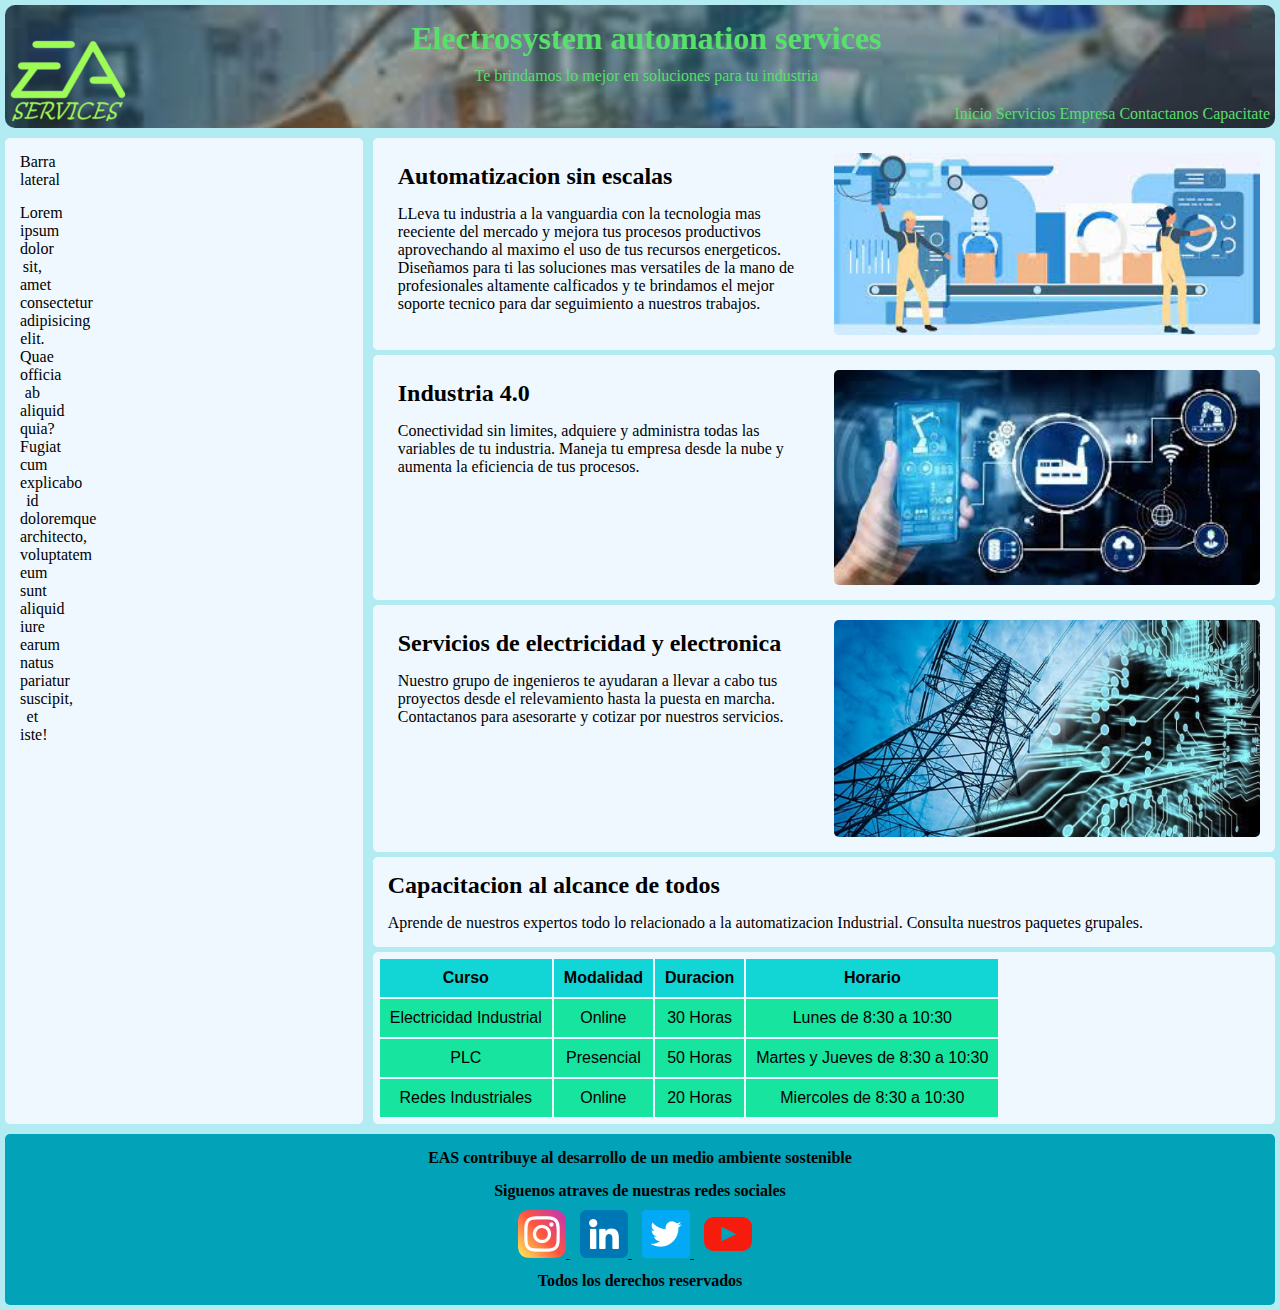
==== index.html @ 67020a8c "initial commit" ====
<!DOCTYPE html>
<html lang="en">
<head>
    <meta charset="UTF-8">
    <meta http-equiv="X-UA-Compatible" content="IE=edge">
    <meta name="viewport" content="width=device-width, initial-scale=1.0">
    <title>EAS.com</title>
    <link rel="stylesheet" href="hoja_de_estilos.css">
</head>
<body class="cuerpo_pagina">
    <header class="encabezado">
        <img src="imagenes/EASlogo.png" alt="Logo" class="logo_empresa">
        <div class="titulo">
            <h1>Electrosystem automation services</h1>
            <p>Te brindamos lo mejor en soluciones para tu industria</p>
        </div>
        <nav>
            <ul>
                <li>
                    <a href="index.html">Inicio</a>
                </li>
                <li>
                    <a href="pages/servicios.html">Servicios</a>
                </li>
                <li>
                    <a href="pages/empresa.html">Empresa</a>
                </li>
                <li>
                    <a href="pages/contactanos.html">Contactanos</a>
                </li>
                <li>
                    <a href="pages/capacitacion.html">Capacitate</a>
                </li>
            </ul>
        </nav>
    </header>

    <aside class="barra_lateral">

        <p>Barra lateral</p>
        <p>Lorem ipsum dolor sit, amet consectetur adipisicing elit. 
            Quae officia ab aliquid quia? Fugiat cum explicabo id doloremque architecto, 
            voluptatem eum sunt aliquid iure earum natus pariatur suscipit, et iste!
        </p>

    </aside>

    <main class="principal">
        <div class="bloque_main_1">
            <div>
                <h2>Automatizacion sin escalas</h2>
                <p>LLeva tu industria a la vanguardia con la tecnologia mas reeciente del mercado
                 y mejora tus procesos productivos aprovechando al maximo el uso de tus recursos energeticos.
                 <span> Diseñamos para ti las soluciones mas versatiles de la mano de profesionales altamente
                 calficados</span> y te brindamos el mejor soporte tecnico para dar seguimiento a nuestros trabajos.
                </p>
            </div>
            <div>
                <img src="imagenes/automatizacion.jpg" alt="Automatizacion Industrial">
            </div>
        </div>
        <div class="bloque_main_2">
            <div>
                <h2>Industria 4.0</h2>
                <p>Conectividad sin limites, adquiere y administra todas las variables de tu industria.
                   Maneja tu empresa desde la nube y aumenta la eficiencia de tus procesos.
                </p>
            </div>
            <div>
                <img src="imagenes/industria4.0.jpg" alt="Industria 4.0">
            </div>
        </div>
        <div class="bloque_main_3">
            <div>
                <h2>Servicios de electricidad y electronica</h2>
                <p>Nuestro grupo de ingenieros te ayudaran a llevar a cabo tus proyectos desde el relevamiento hasta la puesta en marcha. 
                    Contactanos para asesorarte y cotizar por nuestros servicios.
                </p>
            </div>
            <div>
                <img src="imagenes/electrica.jpg" alt="Electricidad y Electronica">
            </div>
        </div>
        <div class="bloque_main_4">
            <h2>Capacitacion al alcance de todos</h2>
            <p>Aprende de nuestros expertos todo lo relacionado a la automatizacion Industrial. 
               Consulta nuestros paquetes grupales.
            </p>
        </div>
        <div class="contenedor_tabla">
            <table class="tabla">
                <thead>
                    <tr>
                        <th>Curso</th>
                        <th>Modalidad</th>
                        <th>Duracion</th>
                        <th>Horario</th>
                    </tr>
                </thead>
                <tbody>
                    <tr>
                        <td>Electricidad Industrial</td>
                        <td>Online</td>
                        <td>30 Horas</td>
                        <td>Lunes de 8:30 a 10:30</td>
                    </tr>
                    <tr>
                        <td>PLC</td>
                        <td>Presencial</td>
                        <td>50 Horas</td>
                        <td>Martes y Jueves de 8:30 a 10:30</td>
                    </tr>
                    <tr>
                        <td>Redes Industriales</td>
                        <td>Online</td>
                        <td>20 Horas</td>
                        <td>Miercoles de 8:30 a 10:30</td>
                    </tr>
                </tbody>
            </table>
        </div>
    </main>

    <footer class="pie_de_pagina">
        <p>EAS contribuye al desarrollo de un medio ambiente sostenible</p>
        <p>Siguenos atraves de nuestras redes sociales</p>
        <ul class="lista_footer">
            <li>
                <a href="https://www.instagram.com" target="_blank">
                    <img src="imagenes/instagram.png" alt="Logo Instagram">
                </a>
            </li>
            <li>
                <a href="https://ar.linkedin.com" target="_blank">
                    <img src="imagenes/linkedin.png" alt="Logo Linkedin">
                </a>
            </li>
            <li>
                <a href="https://twitter.com" target="_blank">
                    <img src="imagenes/twitter.png" alt="Logo Twitter">
                </a>
            </li>
            <li>
                <a href="https://www.youtube.com" target="_blank">
                    <img src="imagenes/youtube.png" alt="Logo YouTube">
                </a>
            </li>
        </ul>
        <p>Todos los derechos reservados</p>
    </footer>
</body>
</html>
---- hoja_de_estilos.css ----
/* Reset de boxes de documento */
*{
    padding: 0;
    margin: 0;
    border: 0;
    box-sizing: border-box;
}
p{
    padding: 5px;
    margin: 5px;
}
h2{
    padding: 5px;
    margin: 5px;    
}
div{
    padding: 5px;
    margin: 5px;    
}



/* Estilos para la grilla general de la pagina */
.cuerpo_pagina{
    background-color: #b2ebf2;
    display: grid;
    grid-template-areas: 
    "encabezado encabezado encabezado"
    "barra_lateral principal principal"
    "pie_de_pagina pie_de_pagina pie_de_pagina"
    ;
}


/* Estilos para todos los encabezados */
.encabezado{
    background-image: url("imagenes/automatizacion_banner.jpg");
    background-repeat: no-repeat;
    opacity: 0.85;
    background-size: cover;
    padding: 5px;
    margin: 5px;
    border-radius: 10px;
    position: sticky;
    top: 5px;
    z-index: 999;
    grid-area: encabezado;
    display: grid;
    grid-template-areas:
    "logo titulo titulo"
    "nav nav nav"
    ;
}
.titulo{
    grid-area: titulo;
    display: inline;
    text-align: center;
    margin-right: 25%;
    color: #48dd55;
}
.encabezado nav{
    grid-area: nav;
    list-style-type: none;
    text-align: right;
    text-align: end;
}
.encabezado nav li{
    display: inline-block;
}
.encabezado nav li a{
    color: #48dd55;
    text-decoration-line: none;
}
a:hover{
    font-weight: bold;
    border-bottom: 1px solid;
}
.logo_empresa{
    position: absolute;
    top: 30px;
    grid-area: logo;   
}


/* Estilos para todas las barras laterales */
.barra_lateral{
    grid-area: barra_lateral;
    text-align: center;
    background-color: aliceblue;
    border-radius: 5px;
    padding: 5px;
    margin: 5px;
}
.barra_lateral p{
    width: 10%;
    height: auto;
}


/* Estilos para todos los main */
.principal{
    grid-area: principal;
}


/* Estilos para el contenido del main de la pagina index */
.bloque_main_1{
    display: grid;
    grid-template-columns: 1fr 1fr;
    background-color: aliceblue;
    border-radius: 5px;
}
.bloque_main_1 p{
    text-align: left;
    width: 100%;
    height: 100%;
}
.bloque_main_1 img{
    width: 100%;
    height: 100%;
    border-radius: 5px;
}
.bloque_main_2{
    display: grid;
    grid-template-columns: 1fr 1fr;
    background-color: aliceblue;
    border-radius: 5px;
}
.bloque_main_2 p{
    text-align: left;
    width: 100%;
    height: 100%;
}
.bloque_main_2 img{
    width: 100%;
    height: 100%;
    border-radius: 5px;
}
.bloque_main_3{
    display: grid;
    grid-template-columns: 1fr 1fr;
    background-color: aliceblue;
    border-radius: 5px;
}
.bloque_main_3 p{
    text-align: left;
    width: 100%px;
    height: 100%;
}
.bloque_main_3 img{
    width: 100%;
    height: 100%;
    border-radius: 5px;
}
.bloque_main_4{
    height: 9%;
    background-color: aliceblue;
    border-radius: 5px;  
}
.bloque_main_4 p{
    text-align: left;
    width: 100%;
    height: 40%;
}
.contenedor_tabla{
    background-color: aliceblue;
    border-radius: 5px;    
}
.tabla th,td{
    padding: 10px;
    font-family: 'Segoe UI', Tahoma, Geneva, Verdana, sans-serif;
    text-align: center;
    border-style: groove;
}
.tabla th{
    background-color: #12d6d6;
}
.tabla td{
    background-color: #16e49f;
}


/* Estilos para todos los pie de pagina */
.pie_de_pagina{
    background-color: #02a2b8;
    border-radius: 5px;
    text-align: center;
    font-weight: bold;
    grid-area: pie_de_pagina;
    padding: 5px;
    margin: 5px;
}
.lista_footer li{
    display: inline;
    margin-right: 10px;
    text-decoration-line: none;
}


/* Estilos correspondientes al contenido de la pagina contactos */
.sec_1_contactanos{
    text-align: center;
    background-color: aliceblue;
    border-radius: 5px;
    padding: 5px;
    margin: 5px;
}
.sec_2_contactanos{
    display: flex;
    justify-content: center;
}
.texto_formulario{
    text-align: center;
    font-size: large;
    font-weight: bold;
}
.formulario{
    background-color: #02a2b8;
    border-radius: 10px;
    width: 400px;
}
.formulario form{
    display: grid;
    grid-template-areas:
    "nombre apellido"
    "correo correo"
    "empresa telefono"
    "paises paises"
    "texto texto"
    "botones botones"
    ;
}
.form_nombre{
    grid-area: nombre;
}
.form_nombre input{
    width: 100%;
}
.form_apellido{
    grid-area: apellido;
}
.form_apellido input{
    width: 100%;
}
.form_correo{
    grid-area: correo;
    text-align: center;
}
.form_correo input{
    width: 100%;
}
.form_empresa{
    grid-area: empresa;
}
.form_empresa input{
    width: 100%;
}
.form_telefono{
    grid-area: telefono;
}
.form_telefono input{
    width: 100%;
}
.form_paises{
    grid-area: paises;
    text-align: center;
}
.form_paises select{
    width: 100%;
}
textarea{
    resize: none;
}
.form_texto{
    grid-area: texto;
    text-align: center;
}
.form_texto textarea{
    width: 100%;
}
.form_botones{
    grid-area: botones;
    text-align: center;
}

.form_botones input{
    margin: 1px;
    padding: 5px;
    border: 2px solid rgb(34, 36, 37);
    border-radius: 5px;
}
.boton:hover{
    border: 3px solid;
}
.mapa_ubicacion{
    background-color: #02a2b8;
    border-radius: 10px;
}
.mapa_ubicacion p{
    font-size: large;
    font-weight: bold;   
}
.mapa_ubicacion iframe{
    height: 400px;
    width: 400px;
}


/* Estilos correspondientes al contenido de la pagina empresa */
.sec_1_empresa{
    display: flex;
    text-align: center;
}
.sec_1_empresa div{
    background-color: aliceblue;
    border-radius: 5px;
}
.mision_vision{
    font-weight: bold;
    font-size: larger;
}


/* Estilos correspondientes al contenido de la pagina servicios */
.sec_1_servicios{
    display: grid;
    grid-template-columns: 1fr 1fr;
    grid-template-rows: 2fr 2fr 2fr;
    text-align: center;
    justify-content: space-between;
}
.sec_1_servicios div{
    background-color: aliceblue;
    border-radius: 5px;
}
.sec_1_servicios div img{
    width: 100px;
    height: 100px;
}
.sec_1_servicios div h2{
    font-size: small;
}


/* Estilos correspondientes al contenido de la pagina capacitacion */
.capacitacion_bloque1{
    display: grid;
    grid-template-columns: 1fr 1fr 1fr;
}
.capacitacion_bloque1 div{
    background-color: aliceblue;
    border-radius: 5px;
}
.capacitacion_bloque2{
    display: grid;
    grid-template-columns: 1fr 1fr;
}
.capacitacion_bloque2 div{
    background-color: aliceblue;
    border-radius: 5px;
}


/* Medias querys */

@media screen and (max-width: 768px) {
    .logo_empresa{
        height: 80px;
        width: 80px;
    }
    .titulo{
        margin-left: 15%;
    }
    .bloque_main_4{
        height: 6%;
    }
    .sec_2_contactanos{
        display: flex;
        flex-wrap: wrap;
        justify-content: center;
    }
    .bloque_main_1{
        grid-template-columns: 1fr;
        text-align: center;
    }
    .bloque_main_1 div p{
        text-align: center;
        width: auto;
    }
    .bloque_main_2{
        grid-template-columns: 1fr;
        text-align: center;
    }
    .bloque_main_2 div p{
        text-align: center;
        width: auto;
    }
    .bloque_main_3{
        grid-template-columns: 1fr;
        text-align: center;
    }
    .bloque_main_3 div p{
        text-align: center;
        width: auto;
    }
}

@media screen and (max-width: 425px) {
    .cuerpo_pagina{
        display: grid;
        grid-template-areas: 
        "encabezado encabezado encabezado"
        "barra_lateral barra_lateral barra_lateral"
        "pincipal principal principal"
        "pie_de_pagina pie_de_pagina pie_de_pagina"
        ;
    }
    .principal{
        text-align: center;
    }
    .logo_empresa{
        width: 60px;
        height: 60px;
    }
    .titulo{
        margin-left: 25%;
    }
    .encabezado{
        width: 410px;
    }
    .encabezado nav{
        text-align: center;
    }
    .encabezado div p{
        font-size: small;
    }
    .barra_lateral{
        display: flex;
        text-align: center;
        width: 410px;
        border-radius: 5px;
        padding: 5px;
        margin: 5px;
    }
    .sec_1_empresa{
        flex-wrap: wrap;
        text-align: center;
    }
    .capacitacion_bloque1{
        grid-template-columns: 1fr;
    }
    .capacitacion_bloque2{
        grid-template-columns: 1fr;
    }
}
@media screen and (max-width: 378px) {
    .cuerpo_pagina{
        display: grid;
        grid-template-areas: 
        "encabezado encabezado"
        "barra_lateral barra_lateral"
        "principal principal"
        "pie_de_pagina pie_de_pagina"
        ;
    }
    .encabezado{
        width: 360px;
    }
    .barra_lateral{
        width: 360px;
    }
    .principal{
        width: 360px;
    }
    .encabezado nav a{
        font-size: small;
    }
    .logo_empresa{
        width: 50px;
        height: 50px;
    }
    .bloque_main_4{
        height: fit-content;
    }
    .contenedor_tabla{
        width: 360px;
    }
    .tabla th,td{
        padding: 1px;
    }
    .mapa_ubicacion iframe{
        height: 360px;
        width: 320px;
    }
}
    @media screen and (max-width: 320px) {
        .encabezado{
            width: 310px;
        }
        .barra_lateral{
            width: 310px;
        }
        .tabla th,td{
            font-size: 8px;
        }
        .contenedor_tabla{
            width: 310px;
        }
        .pie_de_pagina{
            width: 310px;
        }
        .bloque_main_1{
            width: 310px;
        }
        .bloque_main_2{
            width: 310px;
        }
        .bloque_main_3{
            width: 310px;
        }
        .bloque_main_4{
            width: 310px;
        }
        .sec_1_servicios{
            display: grid;
            grid-template-columns: 1fr;
            text-align: center;
            width: 318px;
        }
        .sec_1_empresa{
            width: 310px;
        }
        .sec_1_contactanos{
            width: 310px;
        }
        .sec_2_contactanos{
            width: 310px;
        }
        .mapa_ubicacion{
            width: 310px;
        }
        .mapa_ubicacion iframe{
            width: 280px;
        }
        .capacitacion_bloque1{
            width: 310px;
        }
        .capacitacion_bloque2{
            width: 310px;
        }
    
    
    
    
    

}
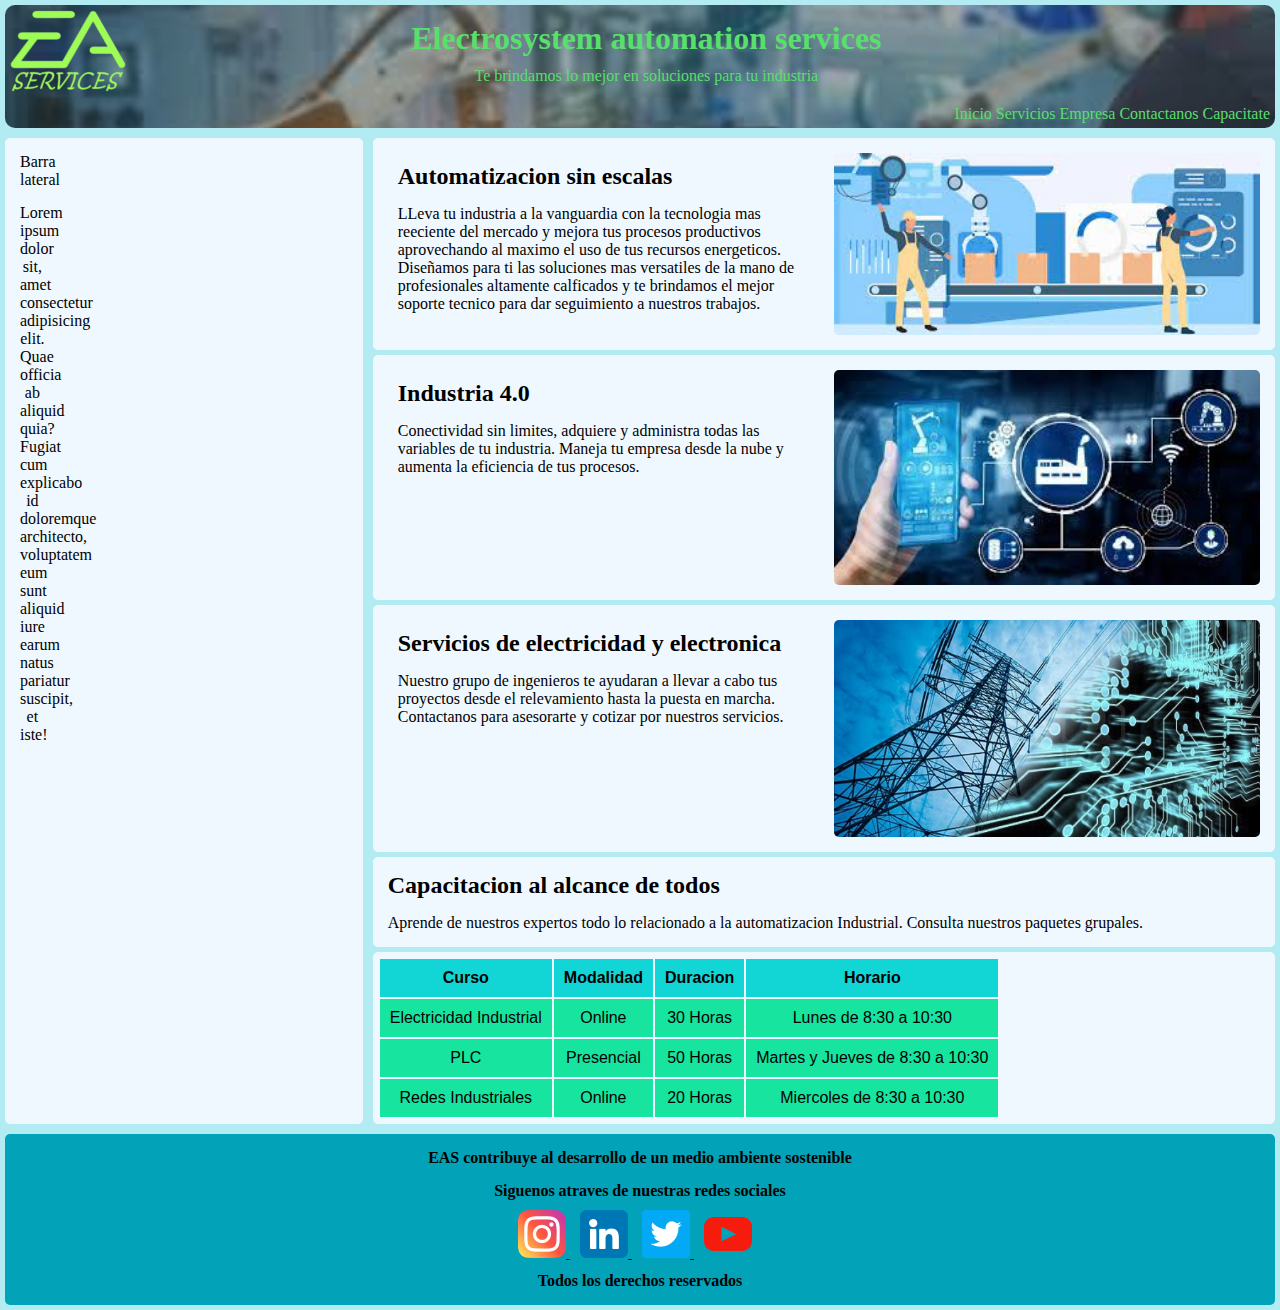
==== commit c7890c79: "commit rama develop 3" ====
--- a/index.html
+++ b/index.html
@@ -8,7 +8,8 @@
     <link rel="stylesheet" href="hoja_de_estilos.css">
 </head>
 <body class="cuerpo_pagina">
-    <header class="encabezado">
+
+    <header class="encabezado"> 
         <img src="imagenes/EASlogo.png" alt="Logo" class="logo_empresa">
         <div class="titulo">
             <h1>Electrosystem automation services</h1>
--- a/hoja_de_estilos.css
+++ b/hoja_de_estilos.css
@@ -74,10 +74,12 @@
 a:hover{
     font-weight: bold;
     border-bottom: 1px solid;
+    background-color: #02a2b8;
+    border-radius: 2px;
 }
 .logo_empresa{
     position: absolute;
-    top: 30px;
+    /* top: 30px; */
     grid-area: logo;   
 }
 
@@ -95,6 +97,9 @@
     width: 10%;
     height: auto;
 }
+.barra_lateral:hover{
+    background-color: rgb(38, 163, 163);
+}
 
 
 /* Estilos para todos los main */
@@ -120,6 +125,9 @@
     height: 100%;
     border-radius: 5px;
 }
+.bloque_main_1:hover{
+    background-color: rgb(38, 163, 163);
+}
 .bloque_main_2{
     display: grid;
     grid-template-columns: 1fr 1fr;
@@ -135,6 +143,9 @@
     width: 100%;
     height: 100%;
     border-radius: 5px;
+}
+.bloque_main_2:hover{
+    background-color: rgb(38, 163, 163);
 }
 .bloque_main_3{
     display: grid;
@@ -152,6 +163,9 @@
     height: 100%;
     border-radius: 5px;
 }
+.bloque_main_3:hover{
+    background-color: rgb(38, 163, 163);
+}
 .bloque_main_4{
     height: 9%;
     background-color: aliceblue;
@@ -162,9 +176,15 @@
     width: 100%;
     height: 40%;
 }
+.bloque_main_4:hover{
+    background-color: rgb(38, 163, 163);
+}
 .contenedor_tabla{
     background-color: aliceblue;
     border-radius: 5px;    
+}
+.contenedor_tabla:hover{
+    background-color: rgb(38, 163, 163);
 }
 .tabla th,td{
     padding: 10px;
@@ -178,6 +198,7 @@
 .tabla td{
     background-color: #16e49f;
 }
+
 
 
 /* Estilos para todos los pie de pagina */
@@ -194,6 +215,10 @@
     display: inline;
     margin-right: 10px;
     text-decoration-line: none;
+}
+.lista_footer li a img:hover{
+    width: 42px;
+    height: 42px;
 }
 
 
@@ -304,7 +329,12 @@
     height: 400px;
     width: 400px;
 }
-
+.sec_1_contactanos div:hover{
+    background-color: rgb(38, 163, 163);
+}
+.sec_2_contactanos div:hover{
+    background-color: rgb(38, 163, 163);
+}
 
 /* Estilos correspondientes al contenido de la pagina empresa */
 .sec_1_empresa{
@@ -319,6 +349,9 @@
     font-weight: bold;
     font-size: larger;
 }
+.sec_1_empresa div:hover{
+    background-color: rgb(38, 163, 163);
+}
 
 
 /* Estilos correspondientes al contenido de la pagina servicios */
@@ -358,6 +391,12 @@
 .capacitacion_bloque2 div{
     background-color: aliceblue;
     border-radius: 5px;
+}
+.capacitacion_bloque1 div:hover{
+    background-color: rgb(38, 163, 163);
+}
+.capacitacion_bloque2 div:hover{
+    background-color: rgb(38, 163, 163);
 }
 
 
@@ -411,7 +450,7 @@
         grid-template-areas: 
         "encabezado encabezado encabezado"
         "barra_lateral barra_lateral barra_lateral"
-        "pincipal principal principal"
+        "principal principal principal"
         "pie_de_pagina pie_de_pagina pie_de_pagina"
         ;
     }
@@ -494,6 +533,16 @@
     }
 }
     @media screen and (max-width: 320px) {
+        .cuerpo_pagina{
+            display: grid;
+            grid-template-areas: 
+            "encabezado"
+            "barra_lateral"
+            "principal"
+            "pie_de_pagina"
+            ;
+            width: 315px;
+        }
         .encabezado{
             width: 310px;
         }
@@ -508,6 +557,10 @@
         }
         .pie_de_pagina{
             width: 310px;
+        }
+        .principal{
+            display: inline-block;
+            width: 315px;
         }
         .bloque_main_1{
             width: 310px;
